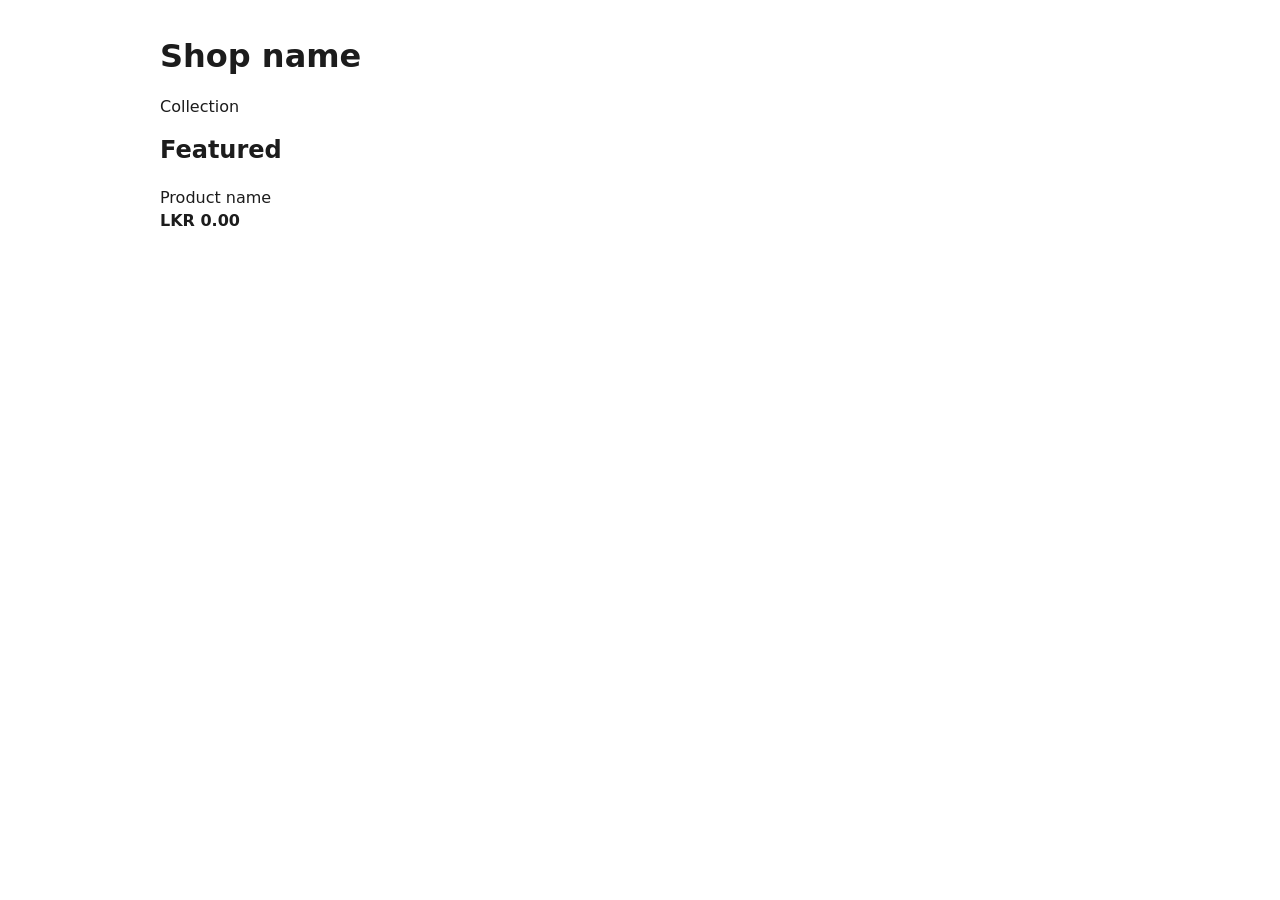
==== site/index.html @ 1ae16d82 "Kit html-v1 starter with the Foreststore deploy workflow" ====
<!doctype html>
<html lang="en">
<head>
  <meta charset="utf-8">
  <meta name="viewport" content="width=device-width, initial-scale=1">
  <link rel="stylesheet" href="assets/site.css">
</head>
<body>
  <fs-include name="header"></fs-include>
  <main>
    <h1 data-fsd-text="shop.name">Shop name</h1>
    <nav class="chips">
      <a data-fsd-each="collections.data as c" data-fsd-href="/collections/{c.slug}" data-fsd-text="c.name">Collection</a>
    </nav>
    <h2>Featured</h2>
    <ul class="grid">
      <li data-fsd-each="featured.data as p">
        <a data-fsd-href="/products/{p.slug}">
          <img data-fsd-if="p.thumbnail" data-fsd-attr="src:p.thumbnail.url; alt:p.thumbnail.alt" data-fsd-image="400" src="" alt="">
          <span data-fsd-text="p.name">Product name</span>
          <strong data-fsd-text="p.price" data-fsd-format="money">LKR 0.00</strong>
        </a>
      </li>
    </ul>
  </main>
  <fs-include name="footer"></fs-include>
</body>
</html>
---- site/assets/site.css ----
body { font-family: system-ui, sans-serif; margin: 0; color: #1c1c1c; }
header, footer, main { max-width: 960px; margin: 0 auto; padding: 16px; }
header, header nav, footer, .chips { display: flex; flex-wrap: wrap; gap: 12px; justify-content: space-between; }
header nav, footer, .chips { justify-content: flex-start; }
img { max-width: 100%; height: auto; }
.grid { list-style: none; padding: 0; display: grid; grid-template-columns: repeat(auto-fill, minmax(180px, 1fr)); gap: 16px; }
.grid a { display: grid; gap: 4px; color: inherit; text-decoration: none; }
.product { display: grid; grid-template-columns: repeat(auto-fit, minmax(260px, 1fr)); gap: 24px; }
fieldset label { display: block; }
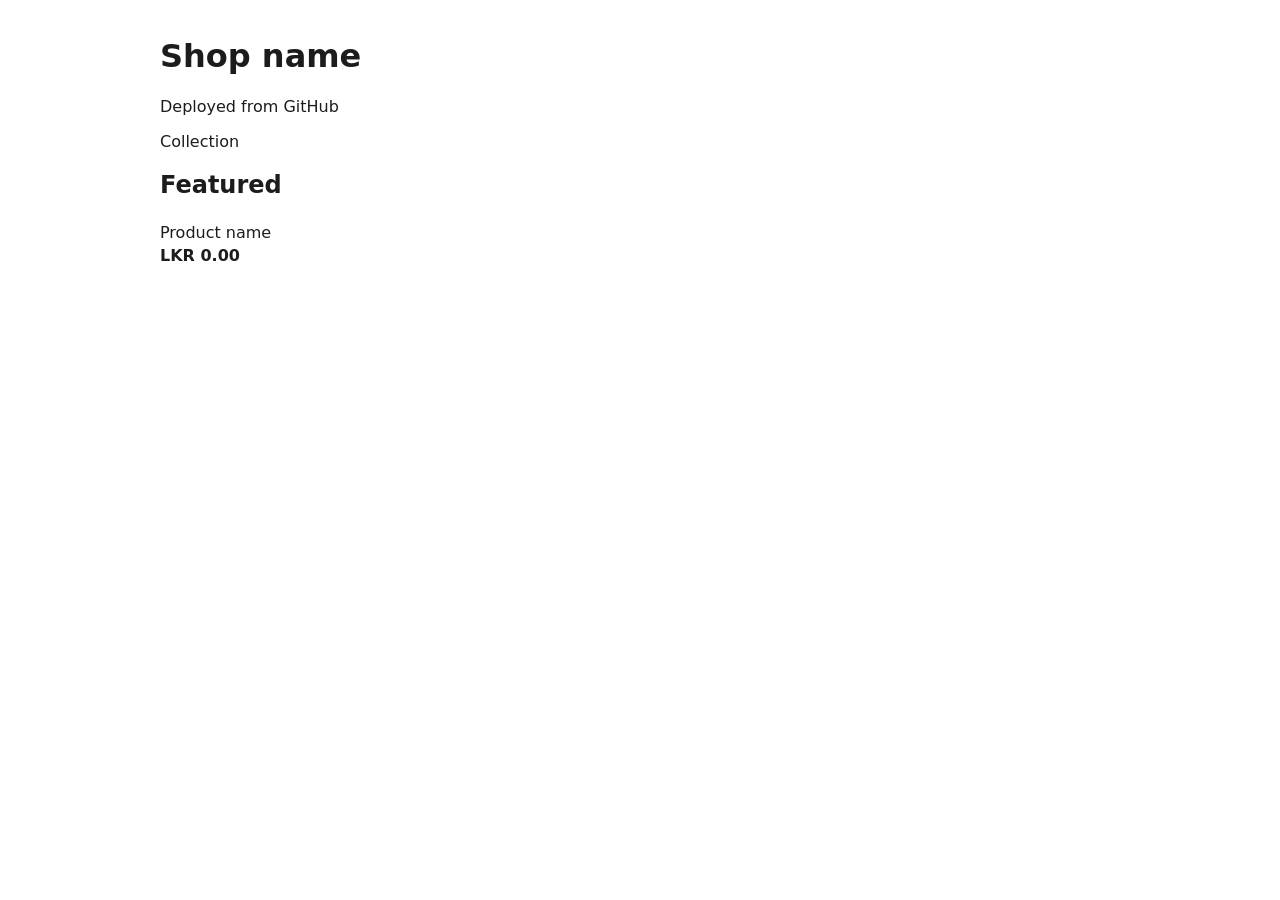
==== commit 25bc9288: "Home: a line that shows the GitHub deploy; checkout@v5" ====
--- a/site/index.html
+++ b/site/index.html
@@ -9,6 +9,7 @@
   <fs-include name="header"></fs-include>
   <main>
     <h1 data-fsd-text="shop.name">Shop name</h1>
+    <p class="hello">Deployed from GitHub</p>
     <nav class="chips">
       <a data-fsd-each="collections.data as c" data-fsd-href="/collections/{c.slug}" data-fsd-text="c.name">Collection</a>
     </nav>
